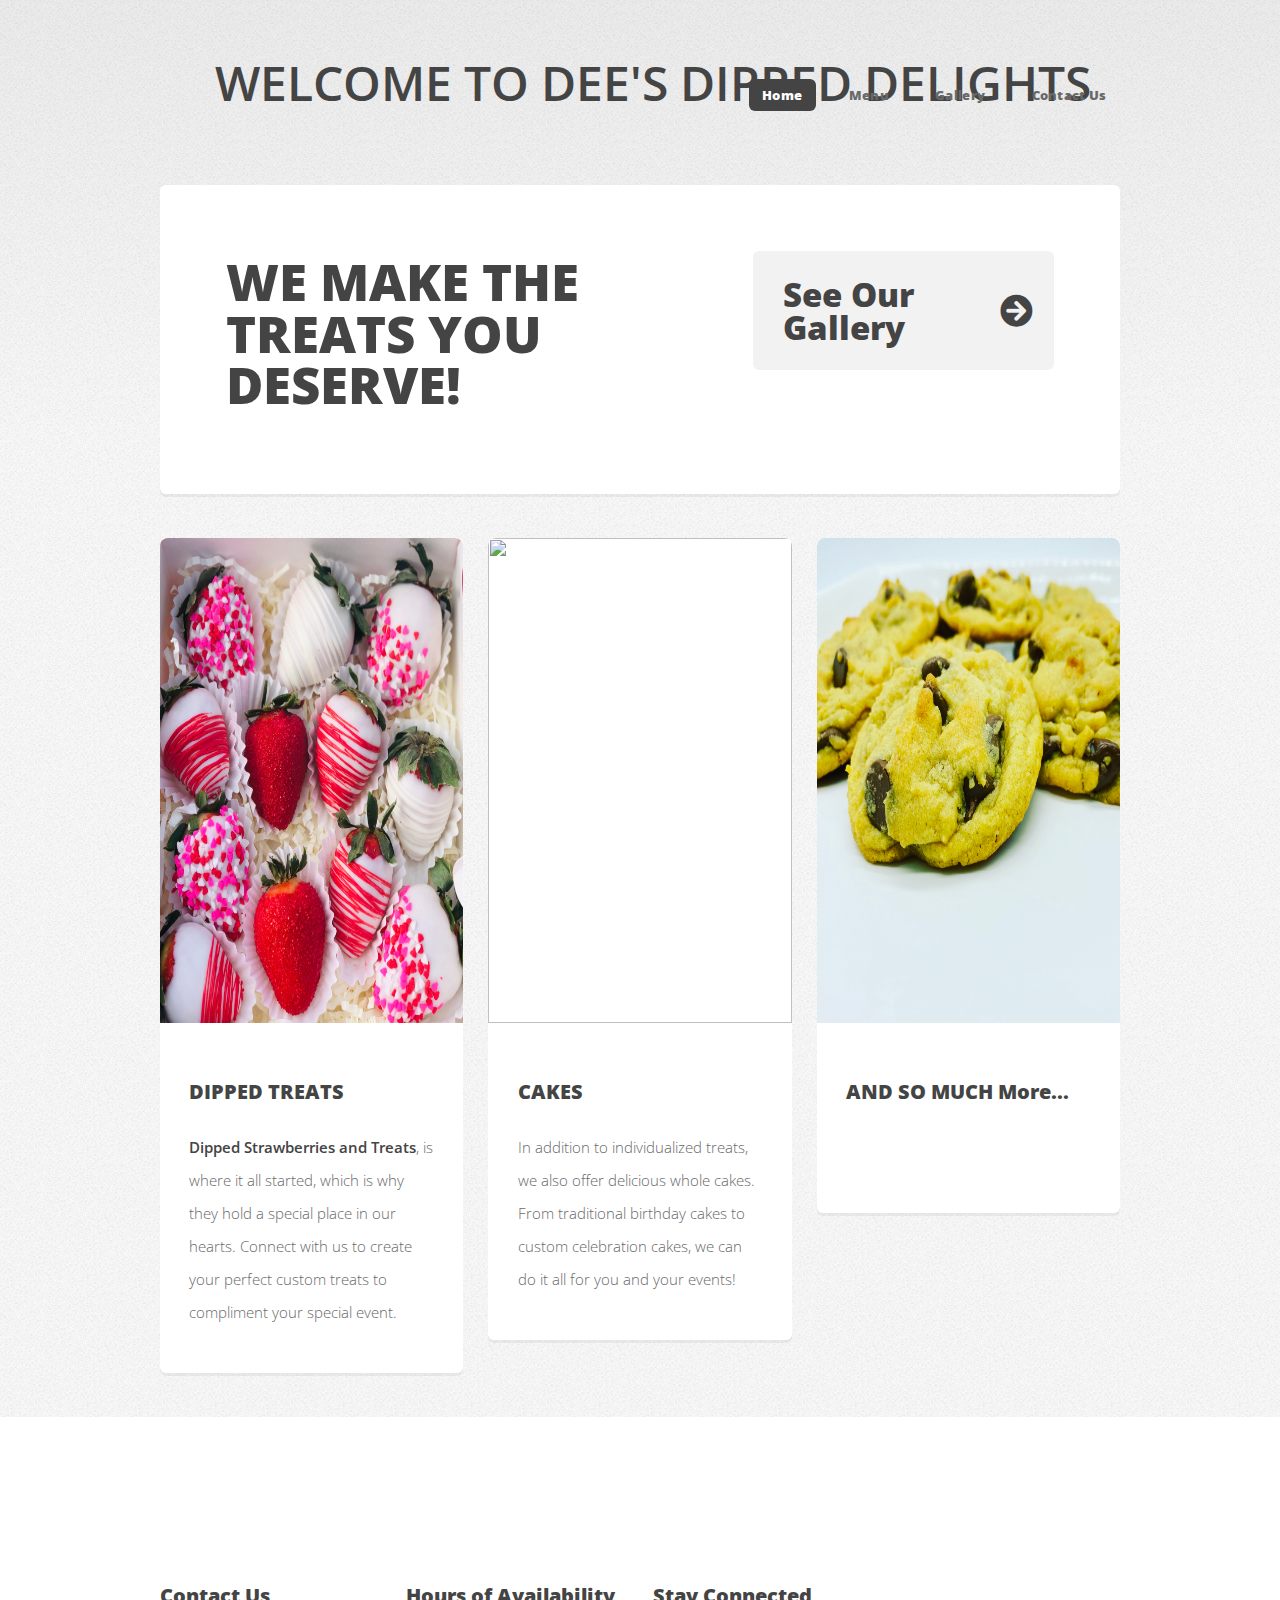
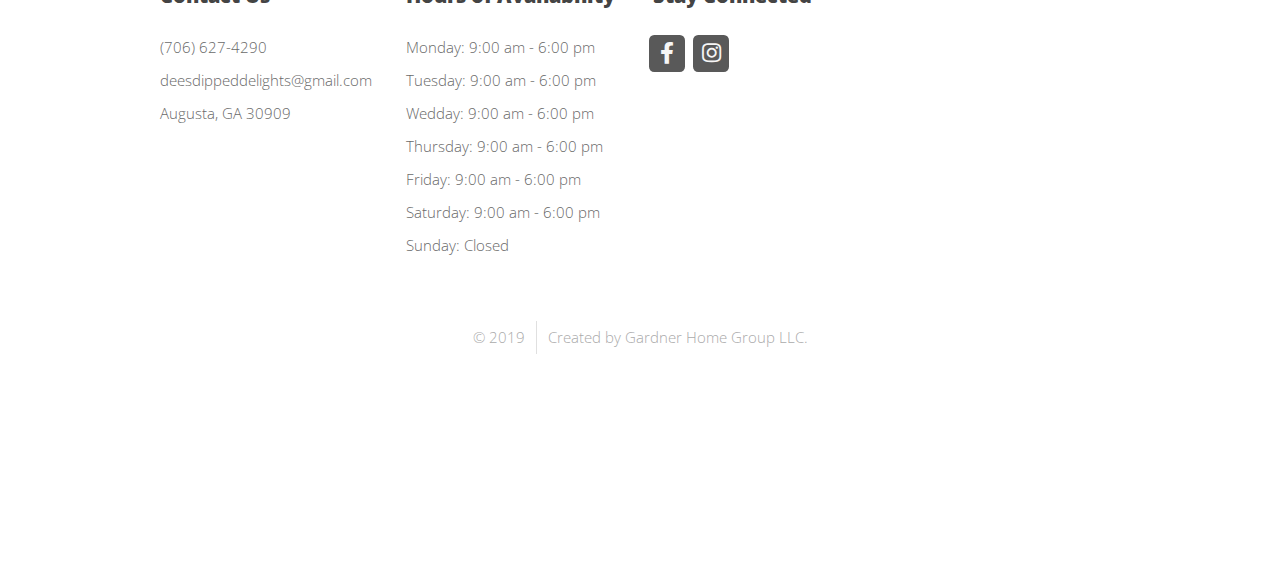
==== html/index.html @ a71bc690 "Add files via upload" ====
<!DOCTYPE HTML>
<!--
	Verti by HTML5 UP
	html5up.net | @ajlkn
	Free for personal and commercial use under the CCA 3.0 license (html5up.net/license)
-->
<html>
	<head>
		<title>Dee's Dipped Delights</title>
		<meta charset="utf-8" />
		<meta name="viewport" content="width=device-width, initial-scale=1, user-scalable=no" />
		<link rel="stylesheet" href="assets/css/main.css" />
	</head>
	<body class="is-preload homepage">
		<div id="page-wrapper">

			<!-- Header -->
				<div id="header-wrapper">
					<header id="header" class="container">

						<!-- Logo -->
						<div class="logoContainer">
							<ul>
							<a href="index.html"><img src="images/logo.png" class="logo-big" alt=""></a>
							&nbsp;&nbsp;&nbsp;&nbsp;&nbsp;
							&nbsp;&nbsp;&nbsp;<font size="+30"><b>WELCOME TO DEE'S DIPPED DELIGHTS</b></font>
							
							
						</ul>
						</div>

						<!-- Nav -->
							<nav id="nav">
								<ul>
						
									<li class="current"><a href="index.html">Home</a></li>			
									<li><a href="Menu.html">Menu</a></li>
									<li><a href="Gallery.html">Gallery</a></li>
									<li><a href="ContactUs.html">Contact Us</a></li>
								</ul>
							</nav>


					</header>
				</div>

			<!-- Banner -->
				<div id="banner-wrapper">
					<div id="banner" class="box container">
						<div class="row">
							<div class="col-7 col-12-medium">
								<h2>WE MAKE THE TREATS YOU DESERVE!</h2>
								
							</div>
							<div class="col-5 col-12-medium">
								<ul>
									<li><a href="Gallery.html"" 
										class="button alt large icon solid fa-arrow-circle-right">See Our Gallery</a></li>
								</ul>
							</div>
						</div>
					</div>
				</div>

			<!-- Features -->
				<div id="features-wrapper">
					<div class="container">
						<div class="row">
							<div class="col-4 col-12-medium">

								<!-- Box -->
									<section class="box feature">
										<a class="image featured"><img src="images/mdippedstraw.jpg" alt="" height=485px /></a>
										<div class="inner">
											<header>
												<h2>DIPPED TREATS</h2>					
											</header>
											<p><strong>Dipped Strawberries and Treats</strong>,  is where it all started, 
												which is why they hold a special place in our hearts. Connect with us to create 
												your perfect custom treats to compliment your special event. </a></p>
										</div>
									</section>

							</div>
							<div class="col-4 col-12-medium">

								<!-- Box -->
									<section class="box feature">
										<a  class="image featured"><img src="images/mStrawcrunch.png" alt=""height=485px /></a>
										<div class="inner">
											<header>
												<h2>CAKES</h2>											
											</header>
											<p>In addition to individualized treats, we also offer delicious whole cakes. 
												From traditional birthday cakes to custom celebration cakes, we can do it 
												all for you and your events!
											</p>
										</div>
									</section>

							</div>
							<div class="col-4 col-12-medium">

								<!-- Box -->
									<section class="box feature">
										<a class="image featured"><img src="images/choccookies.jpg" alt="" height=485px /></a>
										
										<div class="inner">
											<header>
												<h2>AND SO MUCH More...</h2><br />
												
												
												
											</header>
											
												
											
										</div>
									</section>

							</div>
						</div>
					</div>
				</div>

			<!-- Main -->
				<div id="main-wrapper">
					<div class="container">
						<div class="row gtr-200">
							<div class="col-4 col-12-medium">

								<!-- Sidebar -->
								
										</section>
									</div>

							</div>
							<div class="col-8 col-12-medium imp-medium">

								
					</div>
				</div>

			<!-- Footer -->
				<div id="footer-wrapper">
					<footer id="footer" class="container">
						<div class="row">
							<div class="col-3 col-6-medium col-12-small">

								<!-- Links -->
									<section 
									
									class="col-3 col-6-medium col-12-small">

										<!-- Contact -->
											<section class="widget contact last">
												<h3>Contact Us</h3>
												
												<p>
												(706) 627-4290<br />
												deesdippeddelights@gmail.com<br />
												Augusta, GA 30909</p>
									</section>

							</div>
							<div class="col-3 col-6-medium col-12-small">

							

								<!-- Links -->
									<section  
									class="mid">
										<div class="col1">
											<h3>Hours of Availability</h3>
											Monday: 9:00 am - 6:00 pm<br />
											Tuesday: 9:00 am - 6:00 pm<br />
											Wedday: 9:00 am - 6:00 pm<br />	
											Thursday: 9:00 am - 6:00 pm<br />
											Friday: 9:00 am - 6:00 pm<br />	
											Saturday: 9:00 am - 6:00 pm<br />
											Sunday: Closed<br />	

											
										</div>
									</section>

							</div>
							<div class="col-3 col-6-medium col-12-small">

								<!-- Contact -->
									<section class="widget contact last">
										<h3>Stay Connected</h3>
										<ul>
											<li><a href="https://www.facebook.com/deesdippeddelights/" class="icon brands fa-facebook-f"><span class="label">Facebook</span></a></li>
											<li><a href="https://instagram.com/deesdippeddelights?igshid=a2f406ez6pr4" class="icon brands fa-instagram"><span class="label">Instagram</span></a></li>											
										
										
									</section>

							</div>
						</div>
						<div class="row">
							<div class="col-12">
								<div id="copyright">
									<ul class="menu">
										<li>&copy; 2019</li><li>Created by Gardner Home Group LLC.
									</ul>
								</div>
							</div>
						</div>
					</footer>
				</div>

			</div>

		<!-- Scripts -->

			<script src="assets/js/jquery.min.js"></script>
			<script src="assets/js/jquery.dropotron.min.js"></script>
			<script src="assets/js/browser.min.js"></script>
			<script src="assets/js/breakpoints.min.js"></script>
			<script src="assets/js/util.js"></script>
			<script src="assets/js/main.js"></script>

	</body>
</html>
---- html/assets/css/main.css ----
@import url("fontawesome-all.min.css");
@import url("https://fonts.googleapis.com/css?family=Oleo+Script:400|Open+Sans:300,300italic,600,600italic,800");

/*
	Verti by HTML5 UP
	html5up.net | @ajlkn
	Free for personal and commercial use under the CCA 3.0 license (html5up.net/license)
*/

html, body, div, span, applet, object,
iframe, h1, h2, h3, h4, h5, h6, p, blockquote,
pre, a, abbr, acronym, address, big, cite,
code, del, dfn, em, img, ins, kbd, q, s, samp,
small, strike, strong, sub, sup, tt, var, b,
u, i, center, dl, dt, dd, ol, ul, li, fieldset,
form, label, legend, table, caption, tbody,
tfoot, thead, tr, th, td, article, aside,
canvas, details, embed, figure, figcaption,
footer, header, hgroup, menu, nav, output, ruby,
section, summary, time, mark, audio, video {
	margin: 0;
	padding: 0;
	border: 0;
	font-size: 100%;
	font: inherit;
	vertical-align: baseline;}

article, aside, details, figcaption, figure,
footer, header, hgroup, menu, nav, section {
	display: block;}

body {
	line-height: 1;
}

ol, ul {
	list-style: none;
}

blockquote, q {
	quotes: none;
}

	blockquote:before, blockquote:after, q:before, q:after {
		content: '';
		content: none;
	}

table {
	border-collapse: collapse;
	border-spacing: 0;
}

body {
	-webkit-text-size-adjust: none;
}

mark {
	background-color: transparent;
	color: inherit;
}

input::-moz-focus-inner {
	border: 0;
	padding: 0;
}

input, select, textarea {
	-moz-appearance: none;
	-webkit-appearance: none;
	-ms-appearance: none;
	appearance: none;
}

/* Basic */

	@-ms-viewport {
		width: device-width;
	}

	html {
		box-sizing: border-box;
	}

	*, *:before, *:after {
		box-sizing: inherit;
	}

	body {
		background-image: -moz-linear-gradient(top, rgba(0, 0, 0, 0.05), rgba(0, 0, 0, 0)), url("images/bg01.png");
		background-image: -webkit-linear-gradient(top, rgba(0, 0, 0, 0.05), rgba(0, 0, 0, 0)), url("images/bg01.png");
		background-image: -ms-linear-gradient(top, rgba(0, 0, 0, 0.05), rgba(0, 0, 0, 0)), url("images/bg01.png");
		background-image: linear-gradient(top, rgba(0, 0, 0, 0.05), rgba(0, 0, 0, 0)), url("images/bg01.png");
		background-color: #f7f7f7;
		background-position: top left, top left;
		background-repeat: repeat-x, repeat;
		background-size: 100% 30em, auto;
		font-family: 'Open Sans', sans-serif;
		font-size: 13pt;
		color: #696969;
		font-weight: 300;
		line-height: 2.25em;
	}

		body.is-preload *, body.is-preload *:before, body.is-preload *:after {
			-moz-animation: none !important;
			-webkit-animation: none !important;
			-ms-animation: none !important;
			animation: none !important;
			-moz-transition: none !important;
			-webkit-transition: none !important;
			-ms-transition: none !important;
			transition: none !important;
		}

	input, select, textarea {
		font-family: 'Open Sans', sans-serif;
		font-size: 13pt;
		color: #696969;
		font-weight: 300;
		line-height: 2.25em;
	}

	a {
		color: #0090c5;
		text-decoration: underline;
	}

		a:hover {
			text-decoration: none;
		}

	h1, h2, h3, h4, h5, h6 {
		color: #444;
		font-weight: 800;
	}

		h1 a, h2 a, h3 a, h4 a, h5 a, h6 a {
			color: inherit;
			text-decoration: none;
			outline: 0;
		}

	h2 {
		font-size: 2.25em;
		margin: 0 0 1.1em 0;
		line-height: 1em;
	}

	h3 {
		font-size: 1.35em;
		margin: 0 0 1em 0;
	}

	b, strong {
		font-weight: 600;
		color: #444;
	}

	i, em {
		font-style: italic;
	}

	br.clear {
		clear: both;
	}

	sub {
		position: relative;
		top: 0.5em;
		font-size: 0.8em;
	}

	sup {
		position: relative;
		top: -0.5em;
		font-size: 0.8em;
	}

	hr {
		border: 0;
		border-top: solid 1px #eee;
	}

	blockquote {
		border-left: solid 0.5em #eee;
		padding: 1em 0 1em 2em;
		font-style: italic;
	}

	p, ul, ol, dl, table {
		margin-bottom: 2em;
	}

/* Container */

	.container {
		margin: 0 auto;
		max-width: 100%;
		width: 1400px;
	}

		@media screen and (max-width: 1680px) {

			.container {
				width: 1200px;
			}

		}

		@media screen and (max-width: 1280px) {

			.container {
				width: 960px;
			}

		}

		@media screen and (max-width: 980px) {

			.container {
				width: 90%;
			}

		}

		@media screen and (max-width: 736px) {

			.container {
				width: 100%;
			}

		}

/* Row */

	.row {
		display: flex;
		flex-wrap: wrap;
		box-sizing: border-box;
		align-items: stretch;
	}

		.row > * {
			box-sizing: border-box;
		}

		.row.gtr-uniform > * > :last-child {
			margin-bottom: 0;
		}

		.row.aln-left {
			justify-content: flex-start;
		}

		.row.aln-center {
			justify-content: center;
		}

		.row.aln-right {
			justify-content: flex-end;
		}

		.row.aln-top {
			align-items: flex-start;
		}

		.row.aln-middle {
			align-items: center;
		}

		.row.aln-bottom {
			align-items: flex-end;
		}

		.row > .imp {
			order: -1;
		}

		.row > .col-1 {
			width: 8.33333%;
		}

		.row > .off-1 {
			margin-left: 8.33333%;
		}

		.row > .col-2 {
			width: 16.66667%;
		}

		.row > .off-2 {
			margin-left: 16.66667%;
		}

		.row > .col-3 {
			width: 25%;
		}

		.row > .off-3 {
			margin-left: 25%;
		}

		.row > .col-4 {
			width: 33.33333%;
		}

		.row > .off-4 {
			margin-left: 33.33333%;
		}

		.row > .col-5 {
			width: 41.66667%;
		}

		.row > .off-5 {
			margin-left: 41.66667%;
		}

		.row > .col-6 {
			width: 50%;
		}

		.row > .off-6 {
			margin-left: 50%;
		}

		.row > .col-7 {
			width: 58.33333%;
		}

		.row > .off-7 {
			margin-left: 58.33333%;
		}

		.row > .col-8 {
			width: 66.66667%;
		}

		.row > .off-8 {
			margin-left: 66.66667%;
		}

		.row > .col-9 {
			width: 75%;
		}

		.row > .off-9 {
			margin-left: 75%;
		}

		.row > .col-10 {
			width: 83.33333%;
		}

		.row > .off-10 {
			margin-left: 83.33333%;
		}

		.row > .col-11 {
			width: 91.66667%;
		}

		.row > .off-11 {
			margin-left: 91.66667%;
		}

		.row > .col-12 {
			width: 100%;
		}

		.row > .off-12 {
			margin-left: 100%;
		}

		.row.gtr-0 {
			margin-top: 0px;
			margin-left: 0px;
		}

			.row.gtr-0 > * {
				padding: 0px 0 0 0px;
			}

			.row.gtr-0.gtr-uniform {
				margin-top: 0px;
			}

				.row.gtr-0.gtr-uniform > * {
					padding-top: 0px;
				}

		.row.gtr-25 {
			margin-top: -10px;
			margin-left: -10px;
		}

			.row.gtr-25 > * {
				padding: 10px 0 0 10px;
			}

			.row.gtr-25.gtr-uniform {
				margin-top: -10px;
			}

				.row.gtr-25.gtr-uniform > * {
					padding-top: 10px;
				}

		.row.gtr-50 {
			margin-top: -20px;
			margin-left: -20px;
		}

			.row.gtr-50 > * {
				padding: 20px 0 0 20px;
			}

			.row.gtr-50.gtr-uniform {
				margin-top: -20px;
			}

				.row.gtr-50.gtr-uniform > * {
					padding-top: 20px;
				}

		.row {
			margin-top: -40px;
			margin-left: -40px;
		}

			.row > * {
				padding: 40px 0 0 40px;
			}

			.row.gtr-uniform {
				margin-top: -40px;
			}

				.row.gtr-uniform > * {
					padding-top: 40px;
				}

		.row.gtr-150 {
			margin-top: -60px;
			margin-left: -60px;
		}

			.row.gtr-150 > * {
				padding: 60px 0 0 60px;
			}

			.row.gtr-150.gtr-uniform {
				margin-top: -60px;
			}

				.row.gtr-150.gtr-uniform > * {
					padding-top: 60px;
				}

		.row.gtr-200 {
			margin-top: -80px;
			margin-left: -80px;
		}

			.row.gtr-200 > * {
				padding: 80px 0 0 80px;
			}

			.row.gtr-200.gtr-uniform {
				margin-top: -80px;
			}

				.row.gtr-200.gtr-uniform > * {
					padding-top: 80px;
				}

		@media screen and (max-width: 1680px) {

			.row {
				display: flex;
				flex-wrap: wrap;
				box-sizing: border-box;
				align-items: stretch;
			}

				.row > * {
					box-sizing: border-box;
				}

				.row.gtr-uniform > * > :last-child {
					margin-bottom: 0;
				}

				.row.aln-left {
					justify-content: flex-start;
				}

				.row.aln-center {
					justify-content: center;
				}

				.row.aln-right {
					justify-content: flex-end;
				}

				.row.aln-top {
					align-items: flex-start;
				}

				.row.aln-middle {
					align-items: center;
				}

				.row.aln-bottom {
					align-items: flex-end;
				}

				.row > .imp-xlarge {
					order: -1;
				}

				.row > .col-1-xlarge {
					width: 8.33333%;
				}

				.row > .off-1-xlarge {
					margin-left: 8.33333%;
				}

				.row > .col-2-xlarge {
					width: 16.66667%;
				}

				.row > .off-2-xlarge {
					margin-left: 16.66667%;
				}

				.row > .col-3-xlarge {
					width: 25%;
				}

				.row > .off-3-xlarge {
					margin-left: 25%;
				}

				.row > .col-4-xlarge {
					width: 33.33333%;
				}

				.row > .off-4-xlarge {
					margin-left: 33.33333%;
				}

				.row > .col-5-xlarge {
					width: 41.66667%;
				}

				.row > .off-5-xlarge {
					margin-left: 41.66667%;
				}

				.row > .col-6-xlarge {
					width: 50%;
				}

				.row > .off-6-xlarge {
					margin-left: 50%;
				}

				.row > .col-7-xlarge {
					width: 58.33333%;
				}

				.row > .off-7-xlarge {
					margin-left: 58.33333%;
				}

				.row > .col-8-xlarge {
					width: 66.66667%;
				}

				.row > .off-8-xlarge {
					margin-left: 66.66667%;
				}

				.row > .col-9-xlarge {
					width: 75%;
				}

				.row > .off-9-xlarge {
					margin-left: 75%;
				}

				.row > .col-10-xlarge {
					width: 83.33333%;
				}

				.row > .off-10-xlarge {
					margin-left: 83.33333%;
				}

				.row > .col-11-xlarge {
					width: 91.66667%;
				}

				.row > .off-11-xlarge {
					margin-left: 91.66667%;
				}

				.row > .col-12-xlarge {
					width: 100%;
				}

				.row > .off-12-xlarge {
					margin-left: 100%;
				}

				.row.gtr-0 {
					margin-top: 0px;
					margin-left: 0px;
				}

					.row.gtr-0 > * {
						padding: 0px 0 0 0px;
					}

					.row.gtr-0.gtr-uniform {
						margin-top: 0px;
					}

						.row.gtr-0.gtr-uniform > * {
							padding-top: 0px;
						}

				.row.gtr-25 {
					margin-top: -10px;
					margin-left: -10px;
				}

					.row.gtr-25 > * {
						padding: 10px 0 0 10px;
					}

					.row.gtr-25.gtr-uniform {
						margin-top: -10px;
					}

						.row.gtr-25.gtr-uniform > * {
							padding-top: 10px;
						}

				.row.gtr-50 {
					margin-top: -20px;
					margin-left: -20px;
				}

					.row.gtr-50 > * {
						padding: 20px 0 0 20px;
					}

					.row.gtr-50.gtr-uniform {
						margin-top: -20px;
					}

						.row.gtr-50.gtr-uniform > * {
							padding-top: 20px;
						}

				.row {
					margin-top: -40px;
					margin-left: -40px;
				}

					.row > * {
						padding: 40px 0 0 40px;
					}

					.row.gtr-uniform {
						margin-top: -40px;
					}

						.row.gtr-uniform > * {
							padding-top: 40px;
						}

				.row.gtr-150 {
					margin-top: -60px;
					margin-left: -60px;
				}

					.row.gtr-150 > * {
						padding: 60px 0 0 60px;
					}

					.row.gtr-150.gtr-uniform {
						margin-top: -60px;
					}

						.row.gtr-150.gtr-uniform > * {
							padding-top: 60px;
						}

				.row.gtr-200 {
					margin-top: -80px;
					margin-left: -80px;
				}

					.row.gtr-200 > * {
						padding: 80px 0 0 80px;
					}

					.row.gtr-200.gtr-uniform {
						margin-top: -80px;
					}

						.row.gtr-200.gtr-uniform > * {
							padding-top: 80px;
						}

		}

		@media screen and (max-width: 1280px) {

			.row {
				display: flex;
				flex-wrap: wrap;
				box-sizing: border-box;
				align-items: stretch;
			}

				.row > * {
					box-sizing: border-box;
				}

				.row.gtr-uniform > * > :last-child {
					margin-bottom: 0;
				}

				.row.aln-left {
					justify-content: flex-start;
				}

				.row.aln-center {
					justify-content: center;
				}

				.row.aln-right {
					justify-content: flex-end;
				}

				.row.aln-top {
					align-items: flex-start;
				}

				.row.aln-middle {
					align-items: center;
				}

				.row.aln-bottom {
					align-items: flex-end;
				}

				.row > .imp-large {
					order: -1;
				}

				.row > .col-1-large {
					width: 8.33333%;
				}

				.row > .off-1-large {
					margin-left: 8.33333%;
				}

				.row > .col-2-large {
					width: 16.66667%;
				}

				.row > .off-2-large {
					margin-left: 16.66667%;
				}

				.row > .col-3-large {
					width: 25%;
				}

				.row > .off-3-large {
					margin-left: 25%;
				}

				.row > .col-4-large {
					width: 33.33333%;
				}

				.row > .off-4-large {
					margin-left: 33.33333%;
				}

				.row > .col-5-large {
					width: 41.66667%;
				}

				.row > .off-5-large {
					margin-left: 41.66667%;
				}

				.row > .col-6-large {
					width: 50%;
				}

				.row > .off-6-large {
					margin-left: 50%;
				}

				.row > .col-7-large {
					width: 58.33333%;
				}

				.row > .off-7-large {
					margin-left: 58.33333%;
				}

				.row > .col-8-large {
					width: 66.66667%;
				}

				.row > .off-8-large {
					margin-left: 66.66667%;
				}

				.row > .col-9-large {
					width: 75%;
				}

				.row > .off-9-large {
					margin-left: 75%;
				}

				.row > .col-10-large {
					width: 83.33333%;
				}

				.row > .off-10-large {
					margin-left: 83.33333%;
				}

				.row > .col-11-large {
					width: 91.66667%;
				}

				.row > .off-11-large {
					margin-left: 91.66667%;
				}

				.row > .col-12-large {
					width: 100%;
				}

				.row > .off-12-large {
					margin-left: 100%;
				}

				.row.gtr-0 {
					margin-top: 0px;
					margin-left: 0px;
				}

					.row.gtr-0 > * {
						padding: 0px 0 0 0px;
					}

					.row.gtr-0.gtr-uniform {
						margin-top: 0px;
					}

						.row.gtr-0.gtr-uniform > * {
							padding-top: 0px;
						}

				.row.gtr-25 {
					margin-top: -6.25px;
					margin-left: -6.25px;
				}

					.row.gtr-25 > * {
						padding: 6.25px 0 0 6.25px;
					}

					.row.gtr-25.gtr-uniform {
						margin-top: -6.25px;
					}

						.row.gtr-25.gtr-uniform > * {
							padding-top: 6.25px;
						}

				.row.gtr-50 {
					margin-top: -12.5px;
					margin-left: -12.5px;
				}

					.row.gtr-50 > * {
						padding: 12.5px 0 0 12.5px;
					}

					.row.gtr-50.gtr-uniform {
						margin-top: -12.5px;
					}

						.row.gtr-50.gtr-uniform > * {
							padding-top: 12.5px;
						}

				.row {
					margin-top: -25px;
					margin-left: -25px;
				}

					.row > * {
						padding: 25px 0 0 25px;
					}

					.row.gtr-uniform {
						margin-top: -25px;
					}

						.row.gtr-uniform > * {
							padding-top: 25px;
						}

				.row.gtr-150 {
					margin-top: -37.5px;
					margin-left: -37.5px;
				}

					.row.gtr-150 > * {
						padding: 37.5px 0 0 37.5px;
					}

					.row.gtr-150.gtr-uniform {
						margin-top: -37.5px;
					}

						.row.gtr-150.gtr-uniform > * {
							padding-top: 37.5px;
						}

				.row.gtr-200 {
					margin-top: -50px;
					margin-left: -50px;
				}

					.row.gtr-200 > * {
						padding: 50px 0 0 50px;
					}

					.row.gtr-200.gtr-uniform {
						margin-top: -50px;
					}

						.row.gtr-200.gtr-uniform > * {
							padding-top: 50px;
						}

		}

		@media screen and (max-width: 980px) {

			.row {
				display: flex;
				flex-wrap: wrap;
				box-sizing: border-box;
				align-items: stretch;
			}

				.row > * {
					box-sizing: border-box;
				}

				.row.gtr-uniform > * > :last-child {
					margin-bottom: 0;
				}

				.row.aln-left {
					justify-content: flex-start;
				}

				.row.aln-center {
					justify-content: center;
				}

				.row.aln-right {
					justify-content: flex-end;
				}

				.row.aln-top {
					align-items: flex-start;
				}

				.row.aln-middle {
					align-items: center;
				}

				.row.aln-bottom {
					align-items: flex-end;
				}

				.row > .imp-medium {
					order: -1;
				}

				.row > .col-1-medium {
					width: 8.33333%;
				}

				.row > .off-1-medium {
					margin-left: 8.33333%;
				}

				.row > .col-2-medium {
					width: 16.66667%;
				}

				.row > .off-2-medium {
					margin-left: 16.66667%;
				}

				.row > .col-3-medium {
					width: 25%;
				}

				.row > .off-3-medium {
					margin-left: 25%;
				}

				.row > .col-4-medium {
					width: 33.33333%;
				}

				.row > .off-4-medium {
					margin-left: 33.33333%;
				}

				.row > .col-5-medium {
					width: 41.66667%;
				}

				.row > .off-5-medium {
					margin-left: 41.66667%;
				}

				.row > .col-6-medium {
					width: 50%;
				}

				.row > .off-6-medium {
					margin-left: 50%;
				}

				.row > .col-7-medium {
					width: 58.33333%;
				}

				.row > .off-7-medium {
					margin-left: 58.33333%;
				}

				.row > .col-8-medium {
					width: 66.66667%;
				}

				.row > .off-8-medium {
					margin-left: 66.66667%;
				}

				.row > .col-9-medium {
					width: 75%;
				}

				.row > .off-9-medium {
					margin-left: 75%;
				}

				.row > .col-10-medium {
					width: 83.33333%;
				}

				.row > .off-10-medium {
					margin-left: 83.33333%;
				}

				.row > .col-11-medium {
					width: 91.66667%;
				}

				.row > .off-11-medium {
					margin-left: 91.66667%;
				}

				.row > .col-12-medium {
					width: 100%;
				}

				.row > .off-12-medium {
					margin-left: 100%;
				}

				.row.gtr-0 {
					margin-top: 0px;
					margin-left: 0px;
				}

					.row.gtr-0 > * {
						padding: 0px 0 0 0px;
					}

					.row.gtr-0.gtr-uniform {
						margin-top: 0px;
					}

						.row.gtr-0.gtr-uniform > * {
							padding-top: 0px;
						}

				.row.gtr-25 {
					margin-top: -6.25px;
					margin-left: -6.25px;
				}

					.row.gtr-25 > * {
						padding: 6.25px 0 0 6.25px;
					}

					.row.gtr-25.gtr-uniform {
						margin-top: -6.25px;
					}

						.row.gtr-25.gtr-uniform > * {
							padding-top: 6.25px;
						}

				.row.gtr-50 {
					margin-top: -12.5px;
					margin-left: -12.5px;
				}

					.row.gtr-50 > * {
						padding: 12.5px 0 0 12.5px;
					}

					.row.gtr-50.gtr-uniform {
						margin-top: -12.5px;
					}

						.row.gtr-50.gtr-uniform > * {
							padding-top: 12.5px;
						}

				.row {
					margin-top: -25px;
					margin-left: -25px;
				}

					.row > * {
						padding: 25px 0 0 25px;
					}

					.row.gtr-uniform {
						margin-top: -25px;
					}

						.row.gtr-uniform > * {
							padding-top: 25px;
						}

				.row.gtr-150 {
					margin-top: -37.5px;
					margin-left: -37.5px;
				}

					.row.gtr-150 > * {
						padding: 37.5px 0 0 37.5px;
					}

					.row.gtr-150.gtr-uniform {
						margin-top: -37.5px;
					}

						.row.gtr-150.gtr-uniform > * {
							padding-top: 37.5px;
						}

				.row.gtr-200 {
					margin-top: -50px;
					margin-left: -50px;
				}

					.row.gtr-200 > * {
						padding: 50px 0 0 50px;
					}

					.row.gtr-200.gtr-uniform {
						margin-top: -50px;
					}

						.row.gtr-200.gtr-uniform > * {
							padding-top: 50px;
						}

		}

		@media screen and (max-width: 736px) {

			.row {
				display: flex;
				flex-wrap: wrap;
				box-sizing: border-box;
				align-items: stretch;
			}

				.row > * {
					box-sizing: border-box;
				}

				.row.gtr-uniform > * > :last-child {
					margin-bottom: 0;
				}

				.row.aln-left {
					justify-content: flex-start;
				}

				.row.aln-center {
					justify-content: center;
				}

				.row.aln-right {
					justify-content: flex-end;
				}

				.row.aln-top {
					align-items: flex-start;
				}

				.row.aln-middle {
					align-items: center;
				}

				.row.aln-bottom {
					align-items: flex-end;
				}

				.row > .imp-small {
					order: -1;
				}

				.row > .col-1-small {
					width: 8.33333%;
				}

				.row > .off-1-small {
					margin-left: 8.33333%;
				}

				.row > .col-2-small {
					width: 16.66667%;
				}

				.row > .off-2-small {
					margin-left: 16.66667%;
				}

				.row > .col-3-small {
					width: 25%;
				}

				.row > .off-3-small {
					margin-left: 25%;
				}

				.row > .col-4-small {
					width: 33.33333%;
				}

				.row > .off-4-small {
					margin-left: 33.33333%;
				}

				.row > .col-5-small {
					width: 41.66667%;
				}

				.row > .off-5-small {
					margin-left: 41.66667%;
				}

				.row > .col-6-small {
					width: 50%;
				}

				.row > .off-6-small {
					margin-left: 50%;
				}

				.row > .col-7-small {
					width: 58.33333%;
				}

				.row > .off-7-small {
					margin-left: 58.33333%;
				}

				.row > .col-8-small {
					width: 66.66667%;
				}

				.row > .off-8-small {
					margin-left: 66.66667%;
				}

				.row > .col-9-small {
					width: 75%;
				}

				.row > .off-9-small {
					margin-left: 75%;
				}

				.row > .col-10-small {
					width: 83.33333%;
				}

				.row > .off-10-small {
					margin-left: 83.33333%;
				}

				.row > .col-11-small {
					width: 91.66667%;
				}

				.row > .off-11-small {
					margin-left: 91.66667%;
				}

				.row > .col-12-small {
					width: 100%;
				}

				.row > .off-12-small {
					margin-left: 100%;
				}

				.row.gtr-0 {
					margin-top: 0px;
					margin-left: 0px;
				}

					.row.gtr-0 > * {
						padding: 0px 0 0 0px;
					}

					.row.gtr-0.gtr-uniform {
						margin-top: 0px;
					}

						.row.gtr-0.gtr-uniform > * {
							padding-top: 0px;
						}

				.row.gtr-25 {
					margin-top: -5px;
					margin-left: -5px;
				}

					.row.gtr-25 > * {
						padding: 5px 0 0 5px;
					}

					.row.gtr-25.gtr-uniform {
						margin-top: -5px;
					}

						.row.gtr-25.gtr-uniform > * {
							padding-top: 5px;
						}

				.row.gtr-50 {
					margin-top: -10px;
					margin-left: -10px;
				}

					.row.gtr-50 > * {
						padding: 10px 0 0 10px;
					}

					.row.gtr-50.gtr-uniform {
						margin-top: -10px;
					}

						.row.gtr-50.gtr-uniform > * {
							padding-top: 10px;
						}

				.row {
					margin-top: -20px;
					margin-left: -20px;
				}

					.row > * {
						padding: 20px 0 0 20px;
					}

					.row.gtr-uniform {
						margin-top: -20px;
					}

						.row.gtr-uniform > * {
							padding-top: 20px;
						}

				.row.gtr-150 {
					margin-top: -30px;
					margin-left: -30px;
				}

					.row.gtr-150 > * {
						padding: 30px 0 0 30px;
					}

					.row.gtr-150.gtr-uniform {
						margin-top: -30px;
					}

						.row.gtr-150.gtr-uniform > * {
							padding-top: 30px;
						}

				.row.gtr-200 {
					margin-top: -40px;
					margin-left: -40px;
				}

					.row.gtr-200 > * {
						padding: 40px 0 0 40px;
					}

					.row.gtr-200.gtr-uniform {
						margin-top: -40px;
					}

						.row.gtr-200.gtr-uniform > * {
							padding-top: 40px;
						}

		}

/* Section/Article */

	section, article {
		margin-bottom: 5em;
	}

	section > :last-child,
	article > :last-child,
	section:last-child,
	article:last-child {
		margin-bottom: 0;
	}

	header {
		margin: 0 0 2em 0;
	}

		header h2, header h3 {
			margin: 0 0 0.25em 0;
		}

		header p {
			margin: 0;
		}

	footer {
		margin: 2.5em 0 0 0;
	}

/* Forms */

	form label {
		display: block;
		font-weight: 800;
		margin: 0 0 1em 0;
		font-size: 0.8em;
		color: #444;
	}

	form input[type="text"],
	form input[type="email"],
	form input[type="password"],
	form select,
	form textarea {
		-webkit-appearance: none;
		display: block;
		width: 100%;
		border-radius: 8px;
		border: solid 1px #eee;
	}

		form input[type="text"]:focus,
		form input[type="email"]:focus,
		form input[type="password"]:focus,
		form select:focus,
		form textarea:focus {
			border-color: #0090c5;
		}

	form input[type="text"],
	form input[type="email"],
	form input[type="password"] {
		line-height: 3em;
		padding: 0 1em;
	}

	form select {
		line-height: 3em;
		padding: 0 1em;
	}

	form textarea {
		min-height: 9em;
		padding: 1em;
	}

	form ::-webkit-input-placeholder {
		color: #555 !important;
	}

	form :-moz-placeholder {
		color: #555 !important;
	}

	form ::-moz-placeholder {
		color: #555 !important;
	}

	form :-ms-input-placeholder {
		color: #555 !important;
	}

	form ::-moz-focus-inner {
		border: 0;
	}

/* Tables */

	table {
		width: 100%;
	}

		table tr {
			border-top: solid 1px #eee;
		}

			table tr:first-child {
				border-top: 0;
			}

		table td {
			padding: 0.5em 1em 0.5em 1em;
		}

		table th {
			text-align: left;
			padding: 0.5em 1em 0.5em 1em;
			font-weight: 800;
			margin: 0 0 1em 0;
		}

		table thead {
			background: #404248;
			color: #fff;
		}

/* Image */

	.image {
		display: inline-block;
		outline: 0;
	}

		.image img {
			display: block;
			width: 100%;
			border-radius: 8px;
		}

		.image.fit {
			display: block;
			width: 100%;
		}

		.image.featured {
			display: block;
			width: 100%;
			margin: 0 0 2.5em 0;
		}

		.image.left {
			float: left;
			margin: 0 2em 2em 0;
		}

		.image.centered {
			display: block;
			margin: 0 0 2.5em 0;
		}

			.image.centered img {
				margin: 0 auto;
				width: auto;
			}

/* Button */

	input[type="button"],
	input[type="submit"],
	input[type="reset"],
	button,
	.button {
		-moz-transition: background-color .25s ease-in-out;
		-webkit-transition: background-color .25s ease-in-out;
		-ms-transition: background-color .25s ease-in-out;
		transition: background-color .25s ease-in-out;
		-webkit-appearance: none;
		position: relative;
		display: inline-block;
		background: #0090c5;
		color: #fff;
		text-decoration: none;
		border-radius: 6px;
		font-weight: 800;
		outline: 0;
		border: 0;
		cursor: pointer;
		font-size: 1.35em;
		padding: 0.6em 1.5em;
	}

		input[type="button"].icon:before,
		input[type="submit"].icon:before,
		input[type="reset"].icon:before,
		button.icon:before,
		.button.icon:before {
			position: relative;
			margin-right: 0.5em;
			top: 0.05em;
		}

		input[type="button"]:hover,
		input[type="submit"]:hover,
		input[type="reset"]:hover,
		button:hover,
		.button:hover {
			background: #10a0d5;
		}

		input[type="button"]:active,
		input[type="submit"]:active,
		input[type="reset"]:active,
		button:active,
		.button:active {
			background: #20b0e5;
		}

		input[type="button"].alt,
		input[type="submit"].alt,
		input[type="reset"].alt,
		button.alt,
		.button.alt {
			background: #f1f1f1;
			background: rgba(0, 0, 0, 0.05);
			color: #444;
		}

			input[type="button"].alt:hover,
			input[type="submit"].alt:hover,
			input[type="reset"].alt:hover,
			button.alt:hover,
			.button.alt:hover {
				background: #e8e8e8;
				background: rgba(0, 0, 0, 0.085);
			}

			input[type="button"].alt:active,
			input[type="submit"].alt:active,
			input[type="reset"].alt:active,
			button.alt:active,
			.button.alt:active {
				background: #e4e4e4;
				background: rgba(0, 0, 0, 0.15);
			}

		input[type="button"].large,
		input[type="submit"].large,
		input[type="reset"].large,
		button.large,
		.button.large {
			font-size: 2.25em;
			padding: 0.8em 0.9em;
		}

/* List */

	ul {
		list-style: disc;
		padding-left: 1em;
	}

		ul li {
			padding-left: 0.5em;
		}

		ul.style2 {
			list-style: none;
			padding-left: 0;
		}

			ul.style2 li {
				padding-left: 0;
			}

	ol {
		list-style: decimal;
		padding-left: 1.25em;
	}

		ol li {
			padding-left: 0.25em;
		}

/* Actions */

	ul.actions {
		list-style: none;
		padding-left: 0;
	}

		ul.actions li {
			display: inline-block;
			padding: 0 0 0 0.25em;
			margin: 0 0 0 0.25em;
		}

			ul.actions li:first-child {
				margin-left: 0;
				padding-left: 0;
			}

/* Menu */

	ul.menu {
		list-style: none;
		padding-left: 0;
	}

		ul.menu li {
			border-left: solid 1px #e0e0e0;
			display: inline-block;
			padding: 0 0 0 0.75em;
			margin: 0 0 0 0.75em;
		}

			ul.menu li:first-child {
				border-left: 0;
				margin-left: 0;
				padding-left: 0;
			}

/* Box */

	.box {
		background: #fff;
		border-radius: 6px;
		box-shadow: 0px 3px 0px 0px rgba(0, 0, 0, 0.05);
		padding: 2em;
	}

		.box.feature {
			padding: 0;
		}

			.box.feature .inner {
				padding: 4em 2em 3em 2em;
			}

			.box.feature h2 {
				font-size: 1.35em;
			}

			.box.feature p {
				margin: 0;
			}

			.box.feature .image {
				position: relative;
				margin: 0;
			}

				.box.feature .image img {
					border-bottom-left-radius: 0;
					border-bottom-right-radius: 0;
				}

/* Icons */

	.icon {
		text-decoration: none;
		position: relative;
		text-decoration: none;
	}

		.icon:before {
			-moz-osx-font-smoothing: grayscale;
			-webkit-font-smoothing: antialiased;
			display: inline-block;
			font-style: normal;
			font-variant: normal;
			text-rendering: auto;
			line-height: 1;
			text-transform: none !important;
			font-family: 'Font Awesome 5 Free';
			font-weight: 400;
		}

		.icon:before {
			line-height: inherit;
		}

		.icon.solid:before {
			font-weight: 900;
		}

		.icon.brands:before {
			font-family: 'Font Awesome 5 Brands';
		}

		.icon > .label {
			display: none;
		}

/* Widgets */

	.widget.thumbnails .grid {
		margin: 0 0 3em 0;
	}

	.widget.thumbnails .image {
		margin: 0;
	}

	.widget.contact ul {
		list-style: none;
		padding-left: 0;
		overflow: hidden;
		position: relative;
		left: -4px;
		top: 4px;
		margin-bottom: 1.5em;
	}

		.widget.contact ul li {
			display: inline-block;
			margin-right: 0.25em;
			padding-left: 0;
		}

			.widget.contact ul li a {
				-moz-transition: background-color .25s ease-in-out;
				-webkit-transition: background-color .25s ease-in-out;
				-ms-transition: background-color .25s ease-in-out;
				transition: background-color .25s ease-in-out;
				display: inline-block;
				width: 2.5em;
				height: 2.5em;
				text-align: center;
				line-height: 2.5em;
				border-radius: 0.35em;
				outline: 0;
				opacity: 0.75;
				text-decoration: none;
				background: #222222;
			}

				.widget.contact ul li a:before {
					color: #f3f3f3;
					font-size: 1.5em;
					line-height: inherit;
				}

				.widget.contact ul li a:hover {
					background: #444444;
				}

				.widget.contact ul li a:active {
					background: #666666;
				}

/* Wrappers */

	#header-wrapper {
		padding: 4.5em 0 3em 0;
	}

	#features-wrapper {
		padding: 3em 0 3em 0;
	}

	#main-wrapper {
		background: #fff;
		box-shadow: 0px 3px 0px 0px rgba(0, 0, 0, 0.05);
		padding: 5em 0 5em 0;
	}

	#footer-wrapper {
		padding: 6em 0 8em 0;
	}

/* Header */

	#header {
		position: relative;
	}

/* Logo */

	#logo {
		display: inline-block;
	}

		#logo h1 {
			background: #ff4486;
			color: #fff;
			border-radius: 6px;
			font-family: 'Oleo Script', serif;
			font-weight: 400;
			padding: 0.25em 0.2em 0.25em 0.2em;
			font-size: 3.25em;
			letter-spacing: 0.05em;
			display: inline-block;
			vertical-align: middle;
		}

		#logo span {
			font-weight: 800;
			line-height: 4.5em;
			letter-spacing: 0.025em;
			font-size: 0.9em;
			vertical-align: middle;
			margin: 0 0 0 1.25em;
		}

/* Nav */

	#nav {
		position: absolute;
		right: 0;
		top: 0;
		font-size: 0.9em;
	}

		#nav ul {
			list-style: none;
			padding-left: 0;
		}

			#nav ul li {
				float: left;
				line-height: 4.5em;
				padding-left: 1.5em;
			}

				#nav ul li a, #nav ul li span {
					-moz-transition: background-color .25s ease-in-out;
					-webkit-transition: background-color .25s ease-in-out;
					-ms-transition: background-color .25s ease-in-out;
					transition: background-color .25s ease-in-out;
					font-weight: 800;
					letter-spacing: 0.025em;
					color: #696969;
					text-decoration: none;
					border-radius: 6px;
					padding: 0.5em 1em 0.5em 1em;
				}

				#nav ul li > ul {
					display: none;
				}

				#nav ul li:hover a, #nav ul li:hover span {
					background: #fff;
				}

				#nav ul li.active a, #nav ul li.active span {
					background: #fff;
				}

				#nav ul li.current a {
					background: #444;
					color: #fff;
				}

	.dropotron {
		background: #fff;
		letter-spacing: 0.025em;
		color: #696969;
		text-decoration: none;
		border-radius: 6px;
		padding: 0.75em 0;
		min-width: 15em;
		box-shadow: inset 0 0 0 1px rgba(0, 0, 0, 0.1), 0 0.25em 0.25em 0.1em rgba(0, 0, 0, 0.025);
		margin-top: calc(-0.75em + 1px);
		margin-left: -1px;
		list-style: none;
		padding-left: 0;
	}

		.dropotron li {
			border-top: solid 1px #eee;
			line-height: 3em;
			padding-left: 0;
		}

			.dropotron li:first-child {
				border-top: 0;
			}

			.dropotron li > a, .dropotron li > span {
				-moz-transition: color .25s ease-in-out, background-color .25s ease-in-out;
				-webkit-transition: color .25s ease-in-out, background-color .25s ease-in-out;
				-ms-transition: color .25s ease-in-out, background-color .25s ease-in-out;
				transition: color .25s ease-in-out, background-color .25s ease-in-out;
				text-decoration: none;
				color: inherit;
				display: block;
				padding: 0 1.5em;
			}

				.dropotron li > a:hover, .dropotron li > span:hover {
					background: #eee;
				}

			.dropotron li.active > a, .dropotron li.active > span {
				background: #eee;
			}

		.dropotron.level-0 {
			font-size: 0.8em;
			margin-left: 1.5em;
			margin-top: 0;
		}

			.dropotron.level-0:before {
				content: '';
				position: absolute;
				top: -0.5em;
				left: 1em;
				border-bottom: solid 0.75em #ffffff;
				border-left: solid 0.75em transparent;
				border-right: solid 0.75em transparent;
				z-index: 1;
			}

/* Banner */

	#banner {
		position: relative;
		padding: 4.5em;
	}

		#banner h2 {
			font-size: 3.5em;
			margin: 0.1em 0 0.35em 0;
		}

		#banner p {
			font-size: 2.75em;
			line-height: 1.35em;
			margin: 0;
		}

		#banner .button {
			width: 100%;
			margin-bottom: 0.5em;
		}

			#banner .button.icon:before {
				position: absolute;
				right: 0.15em;
				top: 50%;
				margin-top: -0.5em;
			}

			#banner .button.alt {
				margin-bottom: 0;
			}

		#banner ul {
			list-style: none;
			padding-left: 0;
			margin: 0 0 0 2em;
		}

			#banner ul li {
				padding-left: 0;
			}

/* Footer */

	#footer {
		margin-top: 0;
	}

		#footer a {
			color: inherit;
		}

	#copyright {
		color: #aaa;
		padding: 4em 0 0 0;
		text-align: center;
	}

		#copyright a {
			color: inherit;
		}

/* XLarge */

	@media screen and (max-width: 1680px) {

		/* Basic */

			body, input, select, textarea {
				font-size: 12pt;
			}

	}

/* Large */

	@media screen and (max-width: 1280px) {

		/* Basic */

			body, input, select, textarea {
				font-size: 11pt;
			}

	}

/* Medium */

	#navPanel, #navToggle {
		display: none;
	}

	@media screen and (max-width: 980px) {

		/* Basic */

			html, body {
				overflow-x: hidden;
			}

			body, input, select, textarea {
				font-size: 11pt;
			}

		/* Section/Article */

			section, article {
				clear: both;
				margin-bottom: 3em !important;
			}

			section.last, article.last {
				margin-bottom: 0 !important;
			}

		/* Image */

			.image.left {
				width: 25%;
				margin-bottom: 2em !important;
			}

		/* Menu */

			ul.menu li {
				display: block;
				border: 0 !important;
				padding: 0 !important;
				margin: 0 !important;
			}

		/* Actions */

			ul.actions li {
				display: block;
				padding: 0;
				margin: 1em 0 0 0;
			}

				ul.actions li:first-child {
					margin-top: 0;
				}

		/* Button */

			input[type="button"],
			input[type="submit"],
			input[type="reset"],
			button,
			.button {
				width: 100%;
				text-align: center;
				font-size: 1.35em;
				padding: 0.85em 0 !important;
			}

				input[type="button"].icon,
				input[type="submit"].icon,
				input[type="reset"].icon,
				button.icon,
				.button.icon {
					padding-right: 0.75em !important;
				}

					input[type="button"].icon:before,
					input[type="submit"].icon:before,
					input[type="reset"].icon:before,
					button.icon:before,
					.button.icon:before {
						margin-right: 0.5em;
						top: 0.05em;
					}

		/* Wrappers */

			#header-wrapper {
				padding: 3em 0 1em 0;
				text-align: center;
			}

			#footer-wrapper {
				padding: 6em 0 4em 0;
			}

		/* Header */

			#header {
				margin: 0 auto;
			}

		/* Logo */

			#logo span {
				display: block;
				margin: 0;
			}

		/* Nav */

			#nav {
				display: none;
			}

		/* Banner */

			#banner {
				padding: 4.5em 3em;
				text-align: center;
			}

				#banner ul {
					margin: 2em 0 0 0;
				}

				#banner .button.icon:before {
					position: relative;
					right: auto;
					top: auto;
				}

		/* Content */

			#content {
				border-bottom: solid 1px #e8e8e8;
				padding-bottom: 4em;
				margin-bottom: 0 !important;
			}

				#content > :last-child {
					margin-bottom: 0 !important;
				}

			#sidebar > :last-child {
				margin-bottom: 0 !important;
			}

		/* Footer */

			#copyright {
				padding: 0;
			}

		/* Nav */

			#page-wrapper {
				-moz-backface-visibility: hidden;
				-webkit-backface-visibility: hidden;
				-ms-backface-visibility: hidden;
				backface-visibility: hidden;
				-moz-transition: -moz-transform 0.5s ease;
				-webkit-transition: -webkit-transform 0.5s ease;
				-ms-transition: -ms-transform 0.5s ease;
				transition: transform 0.5s ease;
				padding-bottom: 1px;
			}

			#navToggle {
				-moz-backface-visibility: hidden;
				-webkit-backface-visibility: hidden;
				-ms-backface-visibility: hidden;
				backface-visibility: hidden;
				-moz-transition: -moz-transform 0.5s ease;
				-webkit-transition: -webkit-transform 0.5s ease;
				-ms-transition: -ms-transform 0.5s ease;
				transition: transform 0.5s ease;
				display: block;
				height: 44px;
				left: 0;
				position: fixed;
				top: 0;
				width: 100%;
				z-index: 10001;
			}

				#navToggle .toggle {
					text-decoration: none;
					width: 70px;
					height: 50px;
					opacity: 0.35;
				}

					#navToggle .toggle:before {
						-moz-osx-font-smoothing: grayscale;
						-webkit-font-smoothing: antialiased;
						display: inline-block;
						font-style: normal;
						font-variant: normal;
						text-rendering: auto;
						line-height: 1;
						text-transform: none !important;
						font-family: 'Font Awesome 5 Free';
						font-weight: 900;
					}

					#navToggle .toggle:before {
						display: inline-block;
						text-decoration: none;
						position: absolute;
						left: 6px;
						top: 6px;
						background: rgba(0, 0, 0, 0.5);
						width: 58px;
						height: 38px;
						border-radius: 6px;
						content: '\f0c9';
						color: #fff;
						text-align: center;
						line-height: 38px;
						font-size: 20px;
					}

					#navToggle .toggle:active {
						opacity: 0.75;
					}

			#navPanel {
				-moz-backface-visibility: hidden;
				-webkit-backface-visibility: hidden;
				-ms-backface-visibility: hidden;
				backface-visibility: hidden;
				-moz-transform: translateX(-275px);
				-webkit-transform: translateX(-275px);
				-ms-transform: translateX(-275px);
				transform: translateX(-275px);
				-moz-transition: -moz-transform 0.5s ease;
				-webkit-transition: -webkit-transform 0.5s ease;
				-ms-transition: -ms-transform 0.5s ease;
				transition: transform 0.5s ease;
				display: block;
				height: 100%;
				left: 0;
				overflow-y: auto;
				position: fixed;
				top: 0;
				width: 275px;
				z-index: 10002;
				background: #fff;
				box-shadow: inset -3px 0px 0px 0px #dfdfdf;
				padding: 0 23px 0 20px;
			}

				#navPanel .link {
					display: block;
					text-decoration: none;
					height: 54px;
					line-height: 54px;
					border-top: solid 1px #e8e8e8;
					color: #696969;
				}

					#navPanel .link:first-child {
						border-top: 0;
					}

				#navPanel .indent-1 {
					display: inline-block;
					width: 1em;
				}

				#navPanel .indent-2 {
					display: inline-block;
					width: 2em;
				}

				#navPanel .indent-3 {
					display: inline-block;
					width: 3em;
				}

				#navPanel .indent-4 {
					display: inline-block;
					width: 4em;
				}

				#navPanel .indent-5 {
					display: inline-block;
					width: 5em;
				}

				#navPanel .depth-0 {
					color: #444;
					font-weight: 800;
				}

			body.navPanel-visible #page-wrapper {
				-moz-transform: translateX(275px);
				-webkit-transform: translateX(275px);
				-ms-transform: translateX(275px);
				transform: translateX(275px);
			}

			body.navPanel-visible #navToggle {
				-moz-transform: translateX(275px);
				-webkit-transform: translateX(275px);
				-ms-transform: translateX(275px);
				transform: translateX(275px);
			}

			body.navPanel-visible #navPanel {
				-moz-transform: translateX(0);
				-webkit-transform: translateX(0);
				-ms-transform: translateX(0);
				transform: translateX(0);
			}

	}

/* Small */

	@media screen and (max-width: 736px) {

		/* Basic */

			body, input, select, textarea {
				line-height: 2em;
			}

			h2, h3, h4, h5, h6 {
				font-size: 13pt;
				margin: 0 0 1em 0;
			}

		/* Section/Article */

			section, article {
				clear: both;
				margin-bottom: 3em !important;
			}

				section.last, article.last {
					margin-bottom: 0 !important;
				}

		/* Image */

			.image.left {
				width: 25%;
				margin-bottom: 2em !important;
			}

		/* Menu */

			ul.menu li {
				display: block;
				border: 0 !important;
				padding: 0 !important;
				margin: 0 !important;
			}

		/* Actions */

			ul.actions li {
				display: block;
				padding: 0;
				margin: 1em 0 0 0;
			}

				ul.actions li:first-child {
					margin-top: 0;
				}

		/* Button */

			input[type="button"],
			input[type="submit"],
			input[type="reset"],
			button,
			.button {
				width: 100%;
				text-align: center;
				font-size: 1.25em !important;
				padding: 0.65em 0 !important;
			}

				input[type="button"].icon,
				input[type="submit"].icon,
				input[type="reset"].icon,
				button.icon,
				.button.icon {
					padding-right: 0.75em !important;
				}

					input[type="button"].icon:before,
					input[type="submit"].icon:before,
					input[type="reset"].icon:before,
					button.icon:before,
					.button.icon:before {
						margin-right: 0.5em;
						top: 0.05em;
					}

		/* Box */

			.box {
				padding: 15px 15px 15px 15px;
				margin: 0;
			}

				.box.feature {
					margin: 20px 0 0 0 !important;
					padding: 0;
				}

					.box.feature .inner {
						padding: 30px 15px 30px 15px;
					}

					.box.feature p {
						margin: 0;
					}

					.box.feature .image {
						position: relative;
						margin: 0;
					}

						.box.feature .image img {
							border-bottom-left-radius: 0;
							border-bottom-right-radius: 0;
						}

		/* Widgets */

			.widget.thumbnails .image {
				margin: 0;
			}

			.widget.thumbnails .x {
				padding: 1em 0.5em 0 0;
			}

			.widget.thumbnails .y {
				padding: 1em 0 0 0.5em;
			}

			.widget.thumbnails .row:first-child .x, .widget.thumbnails .row:first-child .y {
				padding-top: 0;
			}

		/* Wrappers */

			#header-wrapper {
				padding: 3em 0 1.5em 0;
			}

			#banner-wrapper {
				padding: 0 15px 0 15px;
			}

			#features-wrapper {
				padding: 0 15px 40px 15px;
			}

			#main-wrapper, #footer-wrapper {
				padding: 40px 30px 40px 30px;
			}

		/* Logo */

			#logo h1 {
				font-size: 2.75em;
				padding: 0.2em 0.275em;
			}

			#logo span {
				line-height: 3em;
			}

		/* Banner */

			#banner {
				text-align: center;
				padding: 15px 15px 15px 15px;
				margin: 0 auto !important;
			}

				#banner h2 {
					font-size: 2em;
					margin: 0.75em 0 0.5em 0;
				}

				#banner p {
					font-size: 1.5em;
					line-height: 1.5em;
					margin: 0;
				}

				#banner ul {
					margin: 0;
				}

				#banner .button {
					margin: 0 0 1em 0;
				}

		/* Content */

			#content {
				padding-bottom: 3em;
			}

		/* Footer */

			#footer section {
				border-bottom: solid 1px #ccc;
				padding-bottom: 3em;
				margin-bottom: 1em !important;
			}

			#copyright {
				text-align: left;
			}

	}
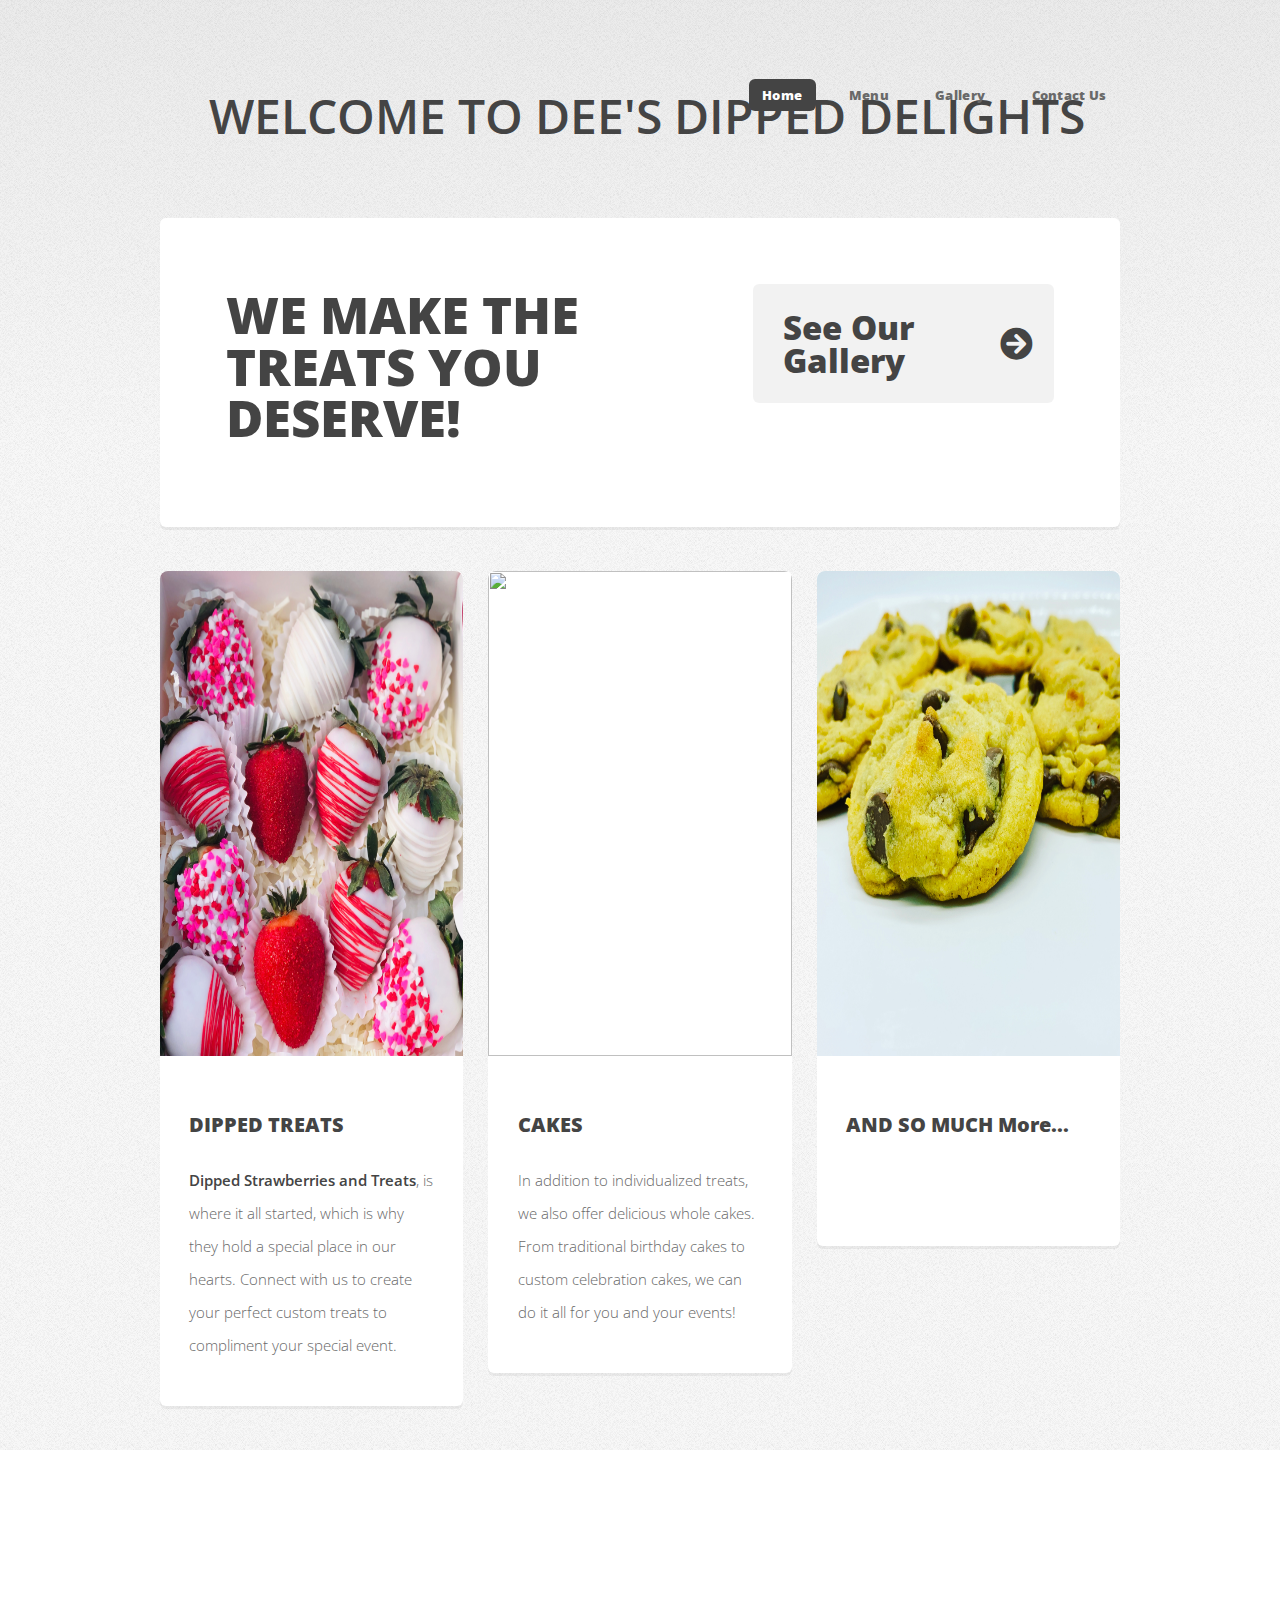
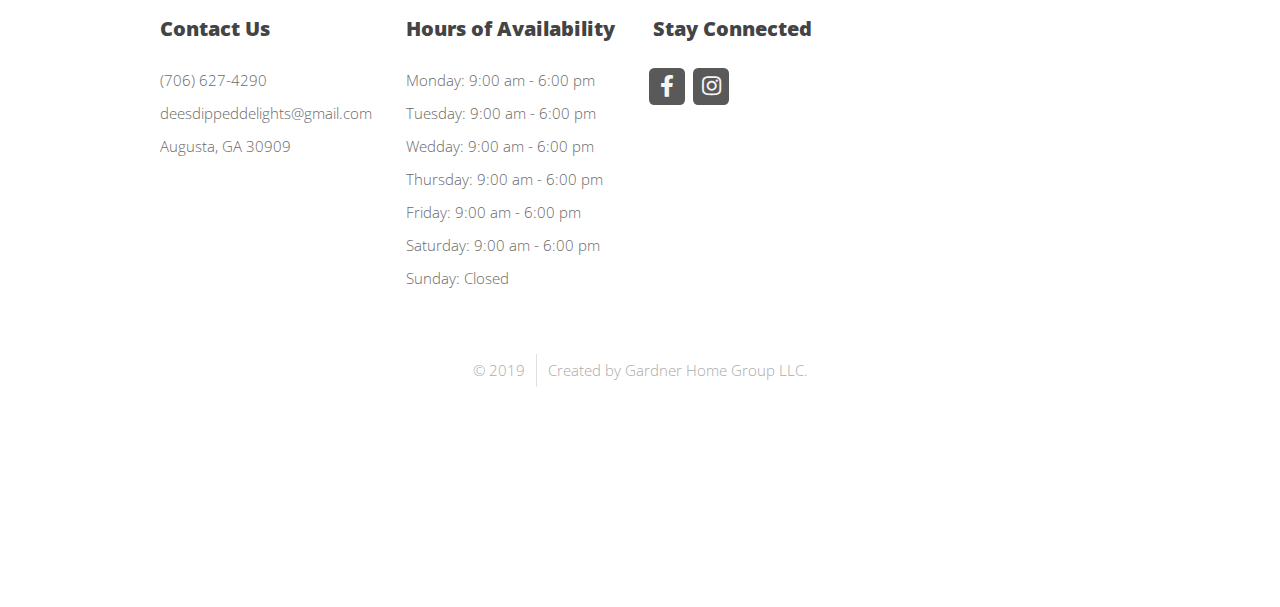
==== commit 74aaed0b: "Update index.html" ====
--- a/html/index.html
+++ b/html/index.html
@@ -22,8 +22,7 @@
 						<div class="logoContainer">
 							<ul>
 							<a href="index.html"><img src="images/logo.png" class="logo-big" alt=""></a>
-							&nbsp;&nbsp;&nbsp;&nbsp;&nbsp;
-							&nbsp;&nbsp;&nbsp;<font size="+30"><b>WELCOME TO DEE'S DIPPED DELIGHTS</b></font>
+							<center> <font size="+30"><b>WELCOME TO DEE'S DIPPED DELIGHTS</b></font></center>
 							
 							
 						</ul>
@@ -223,4 +222,4 @@
 			<script src="assets/js/main.js"></script>
 
 	</body>
-</html>+</html>
